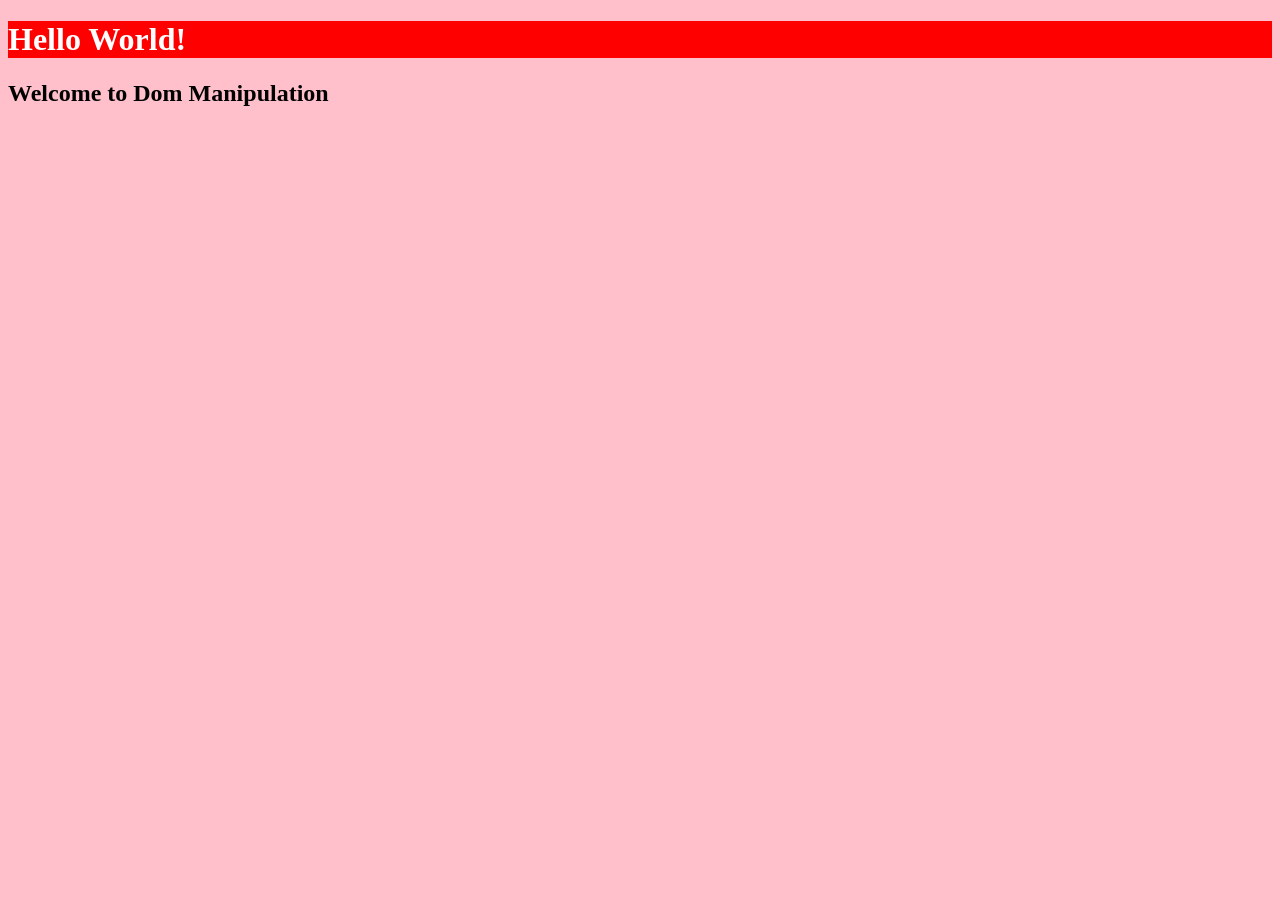
==== 10-Dom Manipulation/index.html @ 5e8d2441 "Updated DOM" ====
<!DOCTYPE html>
<html lang="en">
<head>
    <meta charset="UTF-8">
    <meta name="viewport" content="width=device-width, initial-scale=1.0">
    <title>Dom Manipulation</title>
</head>
<body style="background-color: pink;">
    <h1 style="background-color: orange; color:brown" id="first">Dhiraj Dhumal</h1>
    <h2 id="second">Welcome to Dom Manipulation</h2>

    <script src="/10-Dom Manipulation/index.js"></script>
</body>
</html>
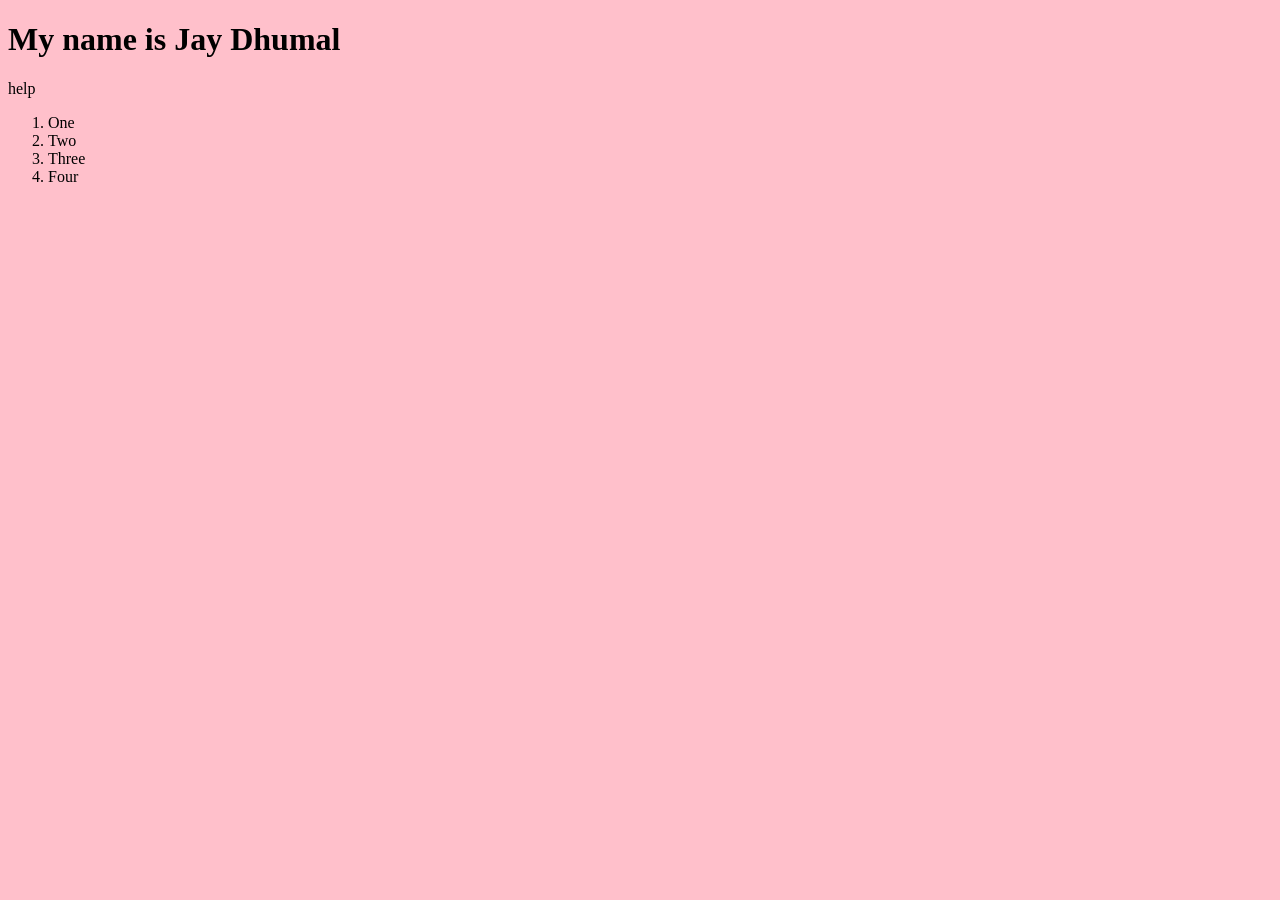
==== commit d33d8d10: "Updated Dom Notes" ====
--- a/10-Dom Manipulation/index.html
+++ b/10-Dom Manipulation/index.html
@@ -6,8 +6,18 @@
     <title>Dom Manipulation</title>
 </head>
 <body style="background-color: pink;">
-    <h1 style="background-color: orange; color:brown" id="first">Dhiraj Dhumal</h1>
-    <h2 id="second">Welcome to Dom Manipulation</h2>
+   <h1 id="first">My name is Jay Dhumal</h1>
+
+   <ul id="listings">
+
+   </ul>
+
+   <ol id="NumberList">
+    <li>One</li>
+    <li>Two</li>
+    <li>Three</li>
+    <li>Four</li>
+   </ol>
 
     <script src="/10-Dom Manipulation/index.js"></script>
 </body>
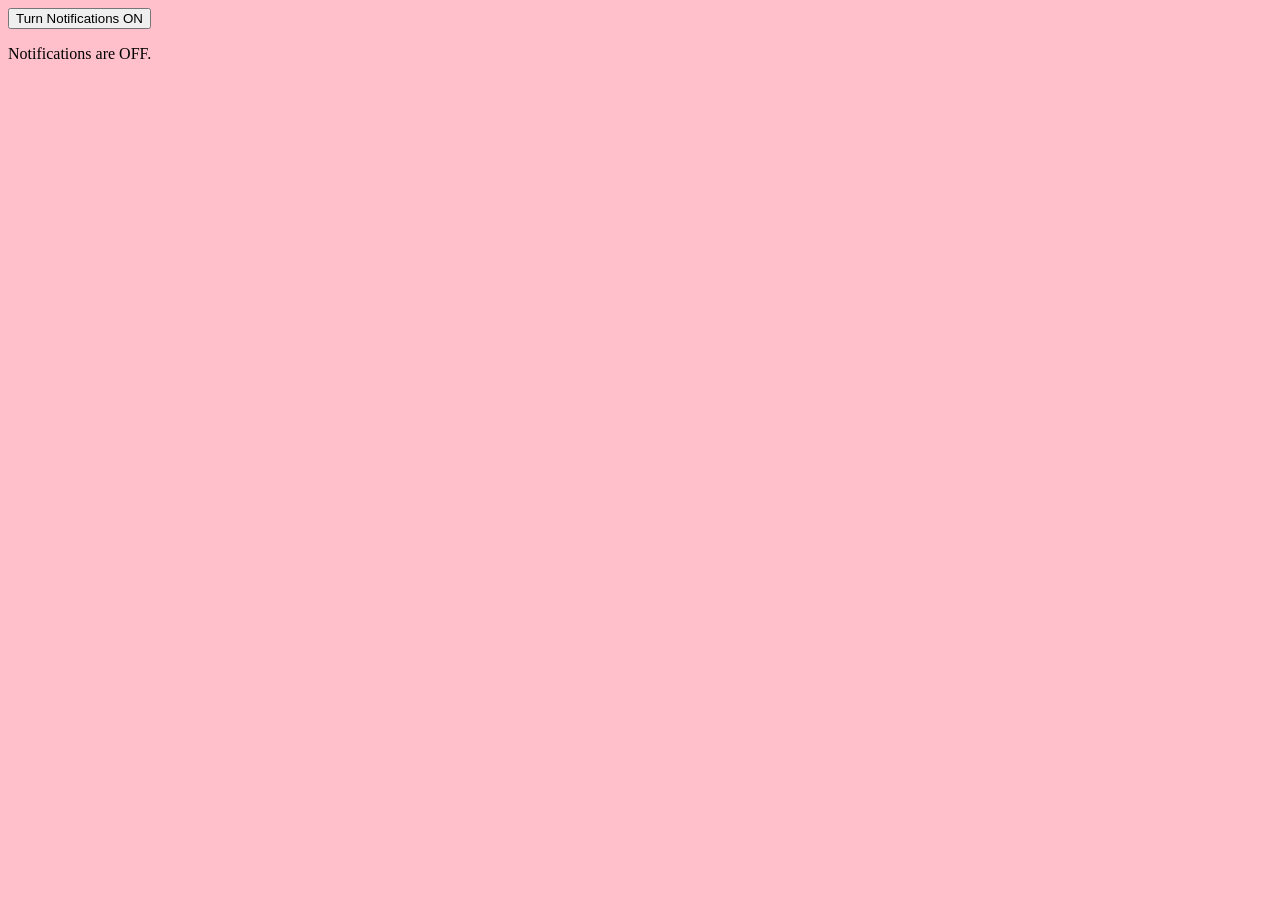
==== commit 214bfd29: "Updated Files" ====
--- a/10-Dom Manipulation/index.html
+++ b/10-Dom Manipulation/index.html
@@ -1,24 +1,20 @@
 <!DOCTYPE html>
 <html lang="en">
+
 <head>
     <meta charset="UTF-8">
     <meta name="viewport" content="width=device-width, initial-scale=1.0">
     <title>Dom Manipulation</title>
 </head>
+
 <body style="background-color: pink;">
-   <h1 id="first">My name is Jay Dhumal</h1>
 
-   <ul id="listings">
 
-   </ul>
+<button id="toggleButton">Turn Notifications ON</button>
 
-   <ol id="NumberList">
-    <li>One</li>
-    <li>Two</li>
-    <li>Three</li>
-    <li>Four</li>
-   </ol>
+<p id="notificationMessage">Notifications are OFF.</p>
 
     <script src="/10-Dom Manipulation/index.js"></script>
 </body>
+
 </html>
